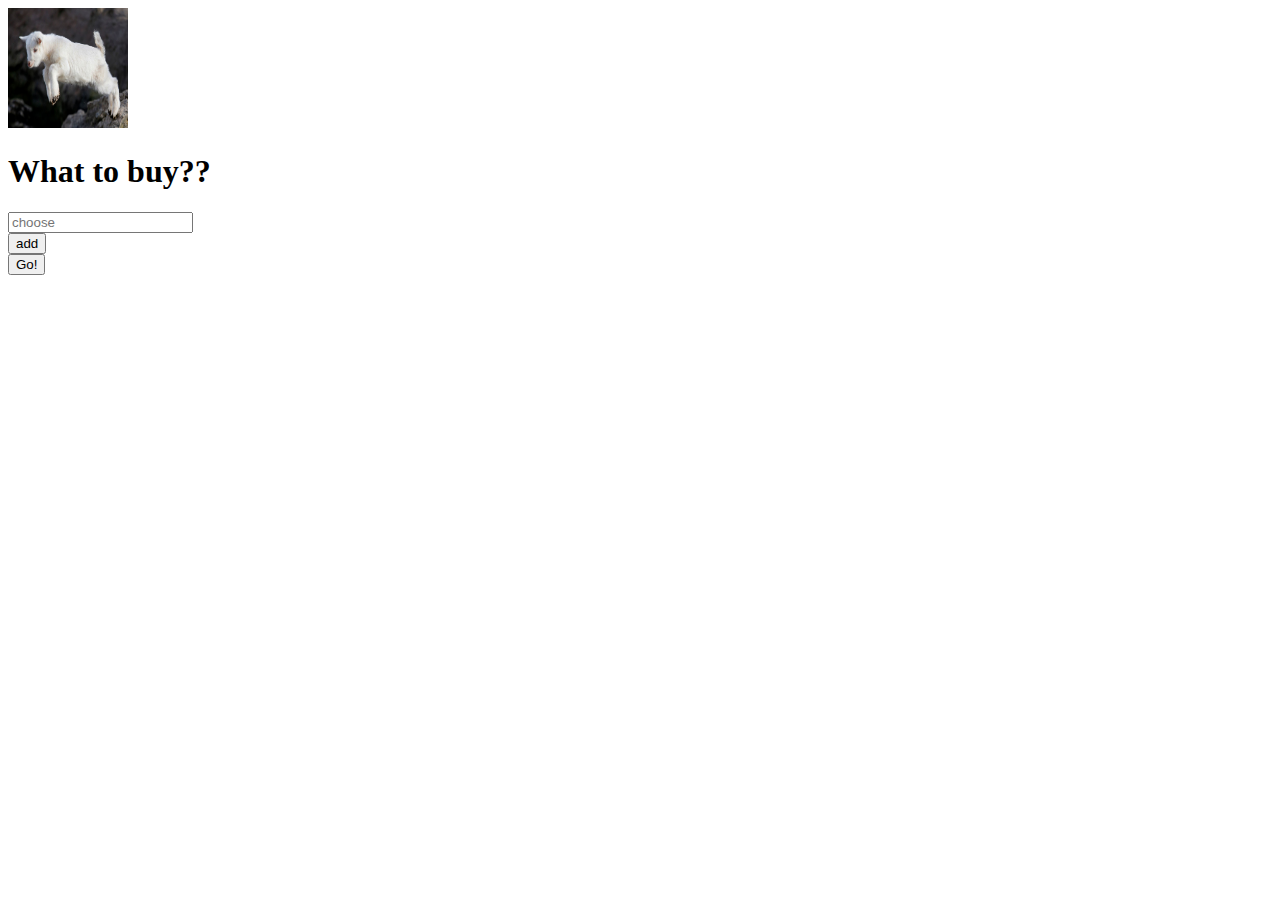
==== index.html @ afcc93d6 "initial commit" ====
<!doctype html>
<html lang=en>
<head>
  <meta charset=utf-8>
  <title>Wettergren</title>
</head>
<body>
  <img src="get.jpeg" height="120" width="120">
  <h1>What to buy??</h1>
  <div>
    <div>
      <input placeholder="choose"></input>
    </div>
    <button>add</button>
  </div>
  <button>Go!</button>
</body>
</html>
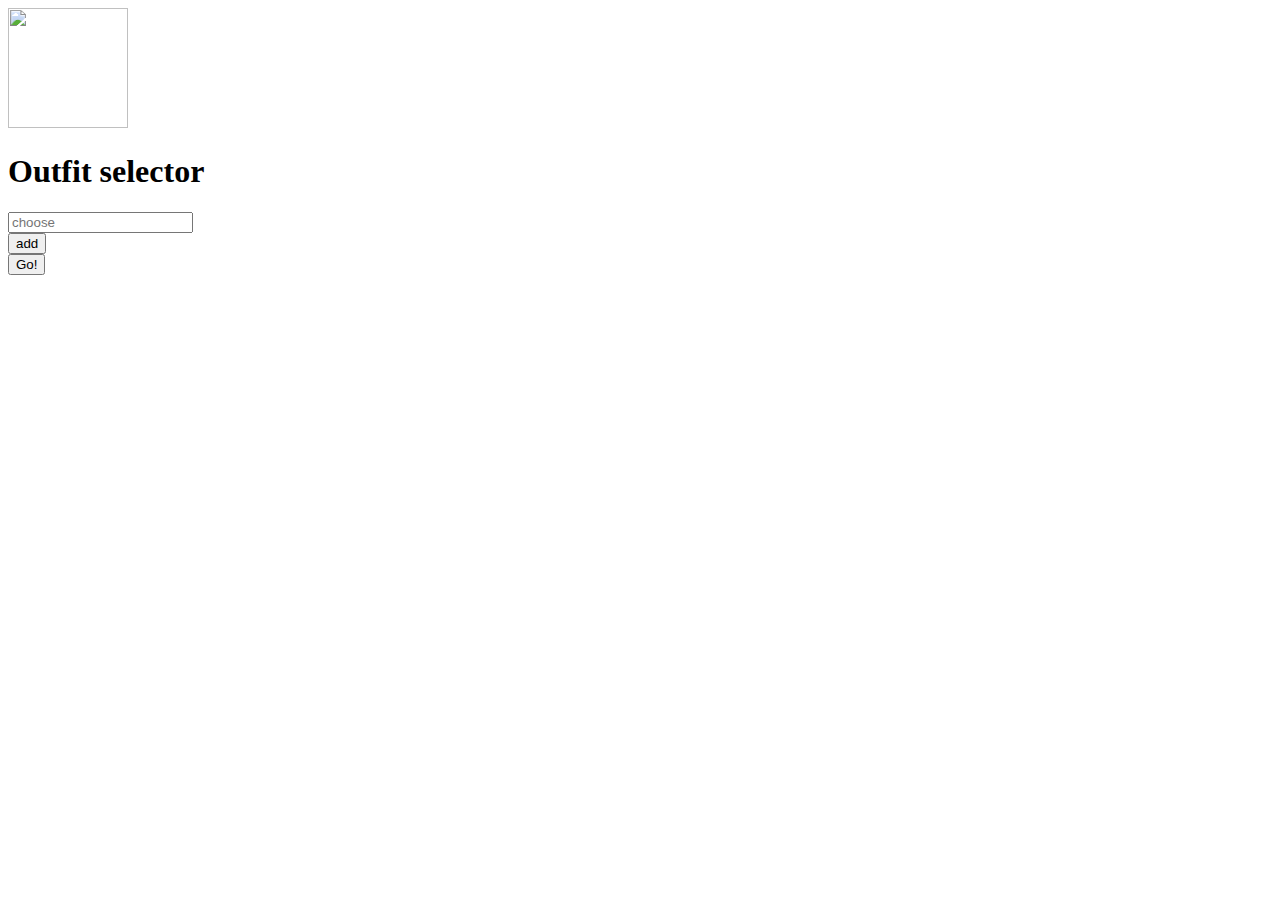
==== commit 2b14d318: "Nytt" ====
--- a/index.html
+++ b/index.html
@@ -5,8 +5,8 @@
   <title>Wettergren</title>
 </head>
 <body>
-  <img src="get.jpeg" height="120" width="120">
-  <h1>What to buy??</h1>
+  <img src="outfit.jpeg" height="120" width="120">
+  <h1>Outfit selector</h1>
   <div>
     <div>
       <input placeholder="choose"></input>
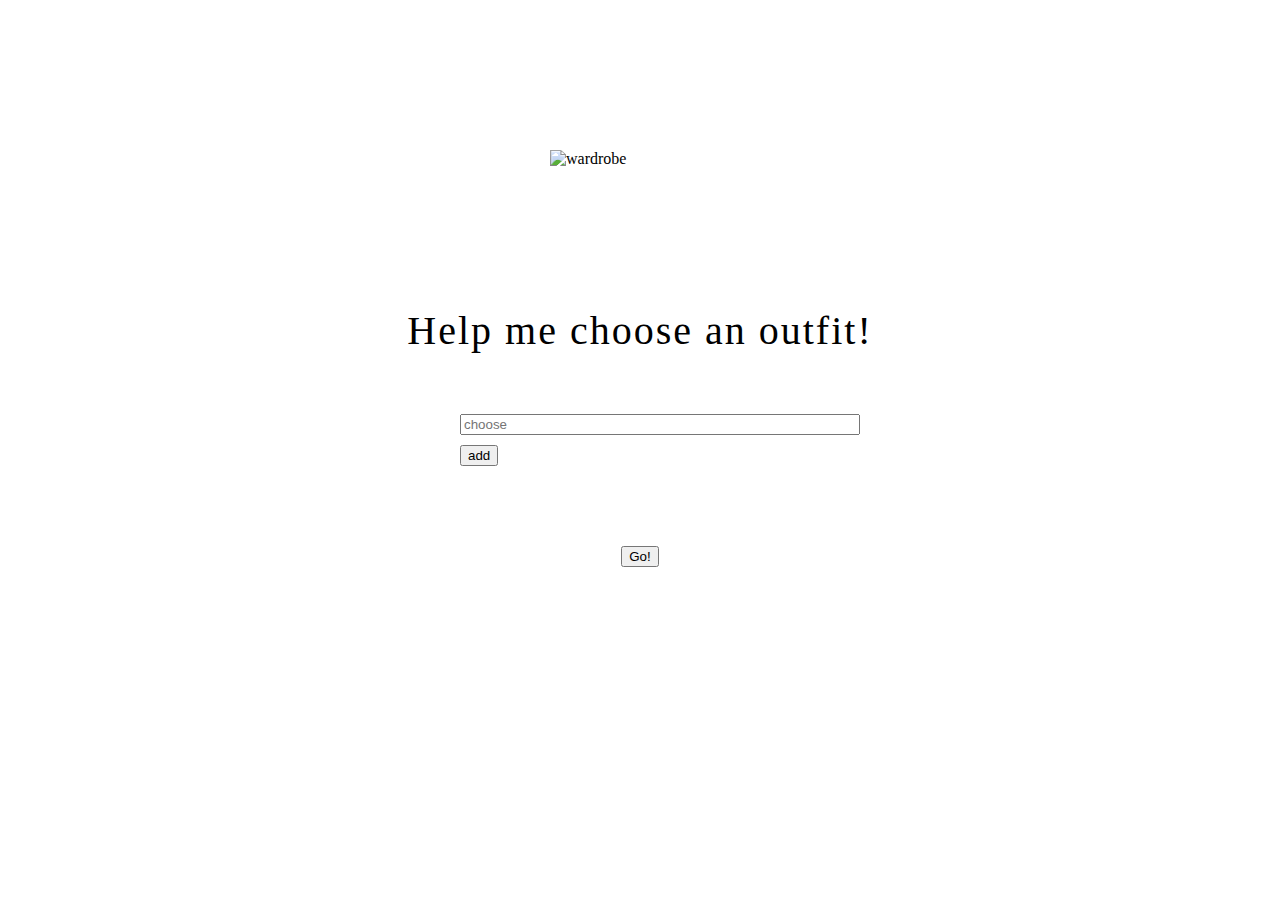
==== commit b448c0af: "Add classes to target elements in CSS" ====
--- a/index.html
+++ b/index.html
@@ -2,16 +2,17 @@
 <html lang=en>
 <head>
   <meta charset=utf-8>
-  <title>Wettergren</title>
+  <title>Help me choose an outfit...</title>
+  <link href="./main.css" rel="stylesheet" type="text/css">
 </head>
 <body>
-  <img src="outfit.jpeg" height="120" width="120">
-  <h1>Outfit selector</h1>
-  <div>
-    <div>
+  <img src="outfit.jpeg" alt="wardrobe" height="130" width="180">
+  <h1>Help me choose an outfit!</h1>
+  <div class="inputSection">
+    <div class="inputs">
       <input placeholder="choose"></input>
     </div>
-    <button>add</button>
+    <button class="addOption">add</button>
   </div>
   <button>Go!</button>
 </body>
--- a/main.css
+++ b/main.css
@@ -0,0 +1,33 @@
+body {
+display: flex;
+flex-direction: column;
+justify-content: center;
+align-items: center;
+margin-top: 150px;
+}
+
+h1 {
+  font-weight: lighter;
+  font-size: 40px;
+  letter-spacing: 2px;
+  margin-bottom: 0px;
+}
+
+.inputSection {
+  margin: 50px 0px 80px 40px;
+  width: 400px;
+}
+
+.inputs {
+  width: inherit;
+  display: flex;
+  flex-direction: column;
+}
+
+input {
+  margin-top: 10px;
+}
+
+.addOption {
+  margin-top: 10px;
+}
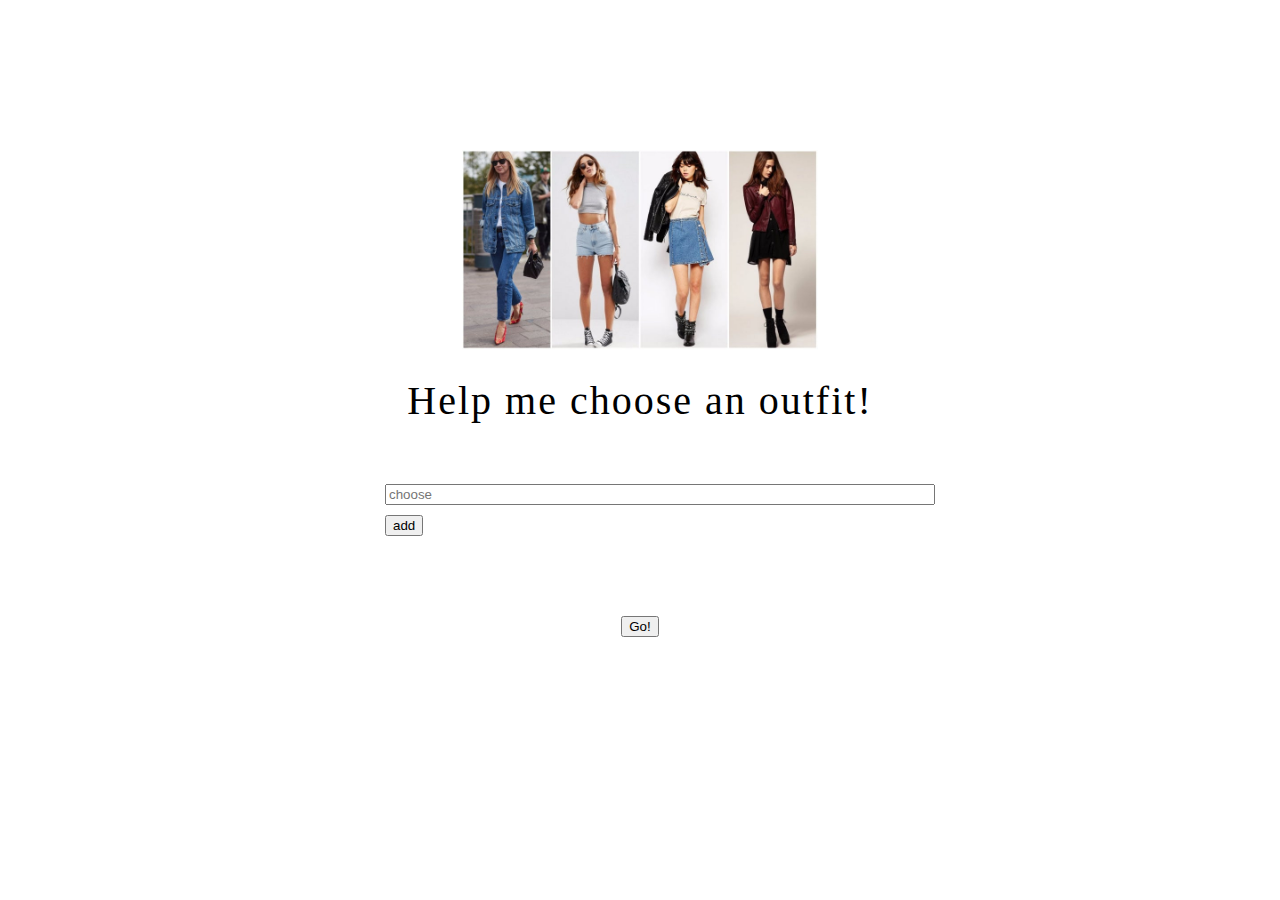
==== commit 81d75576: "Changed pic and size of it" ====
--- a/index.html
+++ b/index.html
@@ -6,7 +6,7 @@
   <link href="./main.css" rel="stylesheet" type="text/css">
 </head>
 <body>
-  <img src="outfit.jpeg" alt="wardrobe" height="130" width="180">
+  <img src="outfit.jpeg" alt="wardrobe" height="200 width="400">
   <h1>Help me choose an outfit!</h1>
   <div class="inputSection">
     <div class="inputs">
--- a/main.css
+++ b/main.css
@@ -15,7 +15,7 @@
 
 .inputSection {
   margin: 50px 0px 80px 40px;
-  width: 400px;
+  width: 550px;
 }
 
 .inputs {
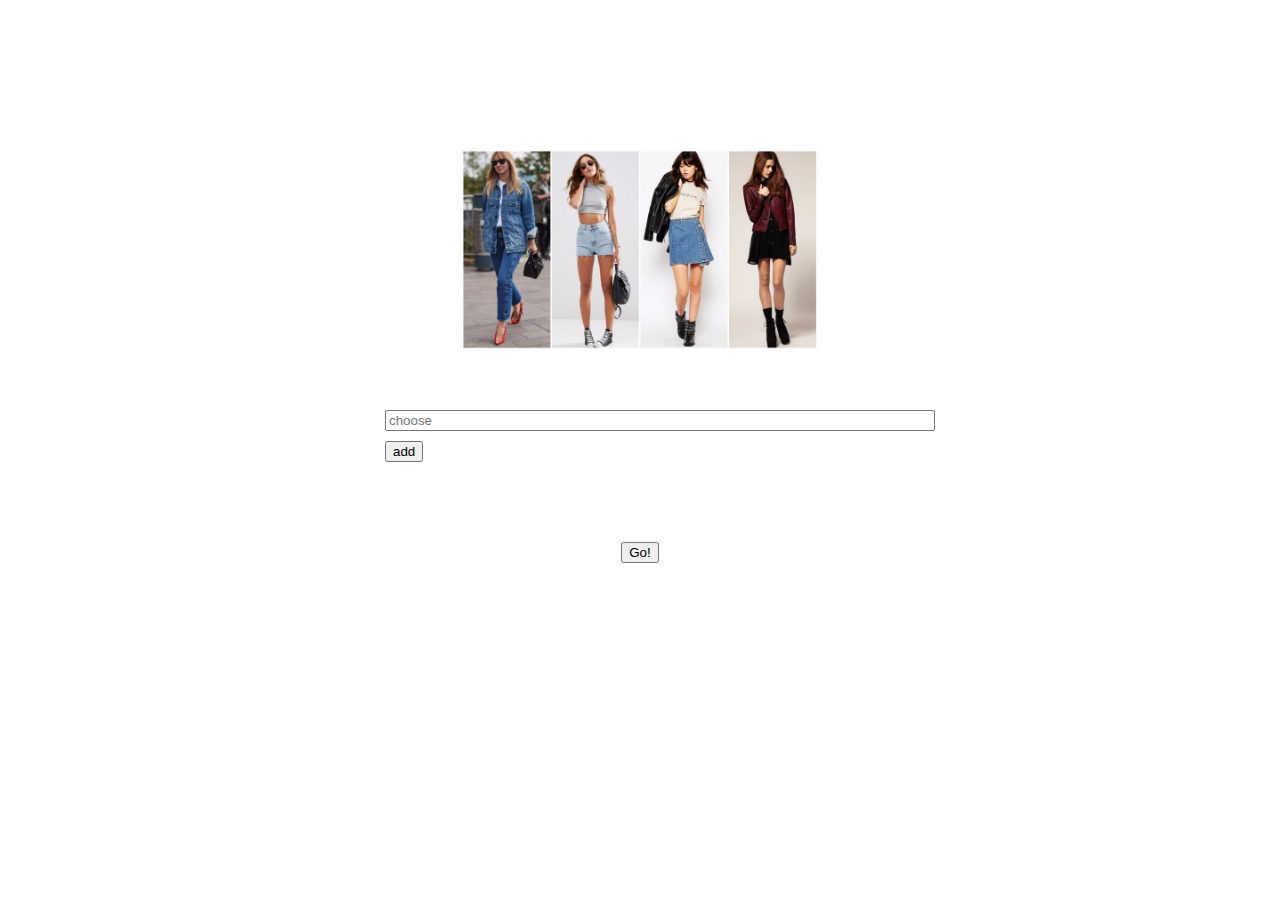
==== commit 466244f5: "Changed name" ====
--- a/index.html
+++ b/index.html
@@ -2,18 +2,31 @@
 <html lang=en>
 <head>
   <meta charset=utf-8>
-  <title>Help me choose an outfit...</title>
+  <title>Help me choose...</title>
   <link href="./main.css" rel="stylesheet" type="text/css">
 </head>
 <body>
   <img src="outfit.jpeg" alt="wardrobe" height="200 width="400">
-  <h1>Help me choose an outfit!</h1>
   <div class="inputSection">
     <div class="inputs">
       <input placeholder="choose"></input>
     </div>
     <button class="addOption">add</button>
   </div>
+  <div class="resultSection"></div>
   <button>Go!</button>
-</body>
+
+  <script src="https://code.jquery.com/jquery-3.2.1.min.js"></script>
+  <script>
+  $(function () {
+    $('.resultSection').hide()
+
+    var add_option = function() {
+      $('.inputs').append('<input></input')
+    }
+
+    $('.addOption').click(add_option)
+  })
+  </script>
+ </body>
 </html>
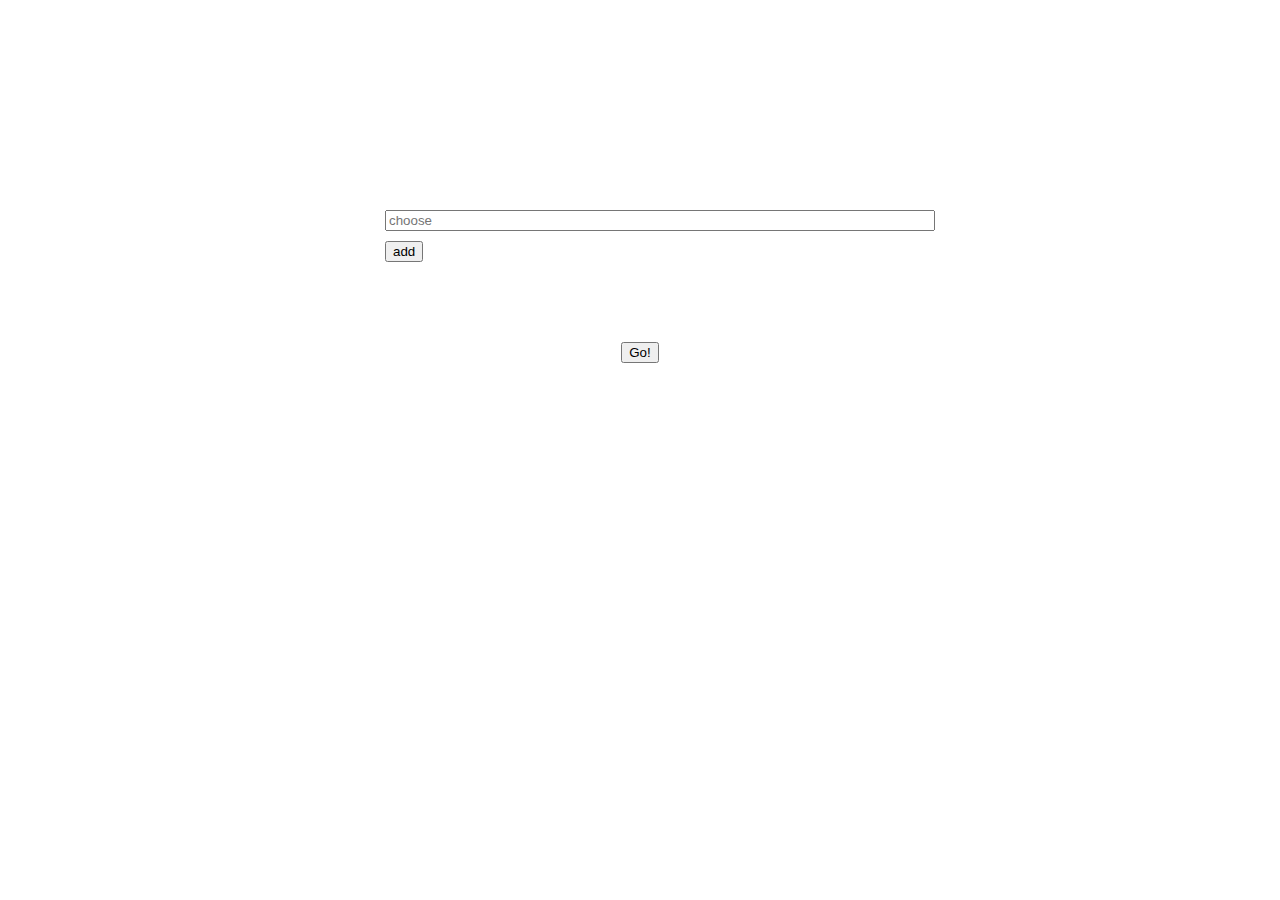
==== commit 28b4f1f3: "Deleted picture" ====
--- a/index.html
+++ b/index.html
@@ -6,7 +6,6 @@
   <link href="./main.css" rel="stylesheet" type="text/css">
 </head>
 <body>
-  <img src="outfit.jpeg" alt="wardrobe" height="200 width="400">
   <div class="inputSection">
     <div class="inputs">
       <input placeholder="choose"></input>
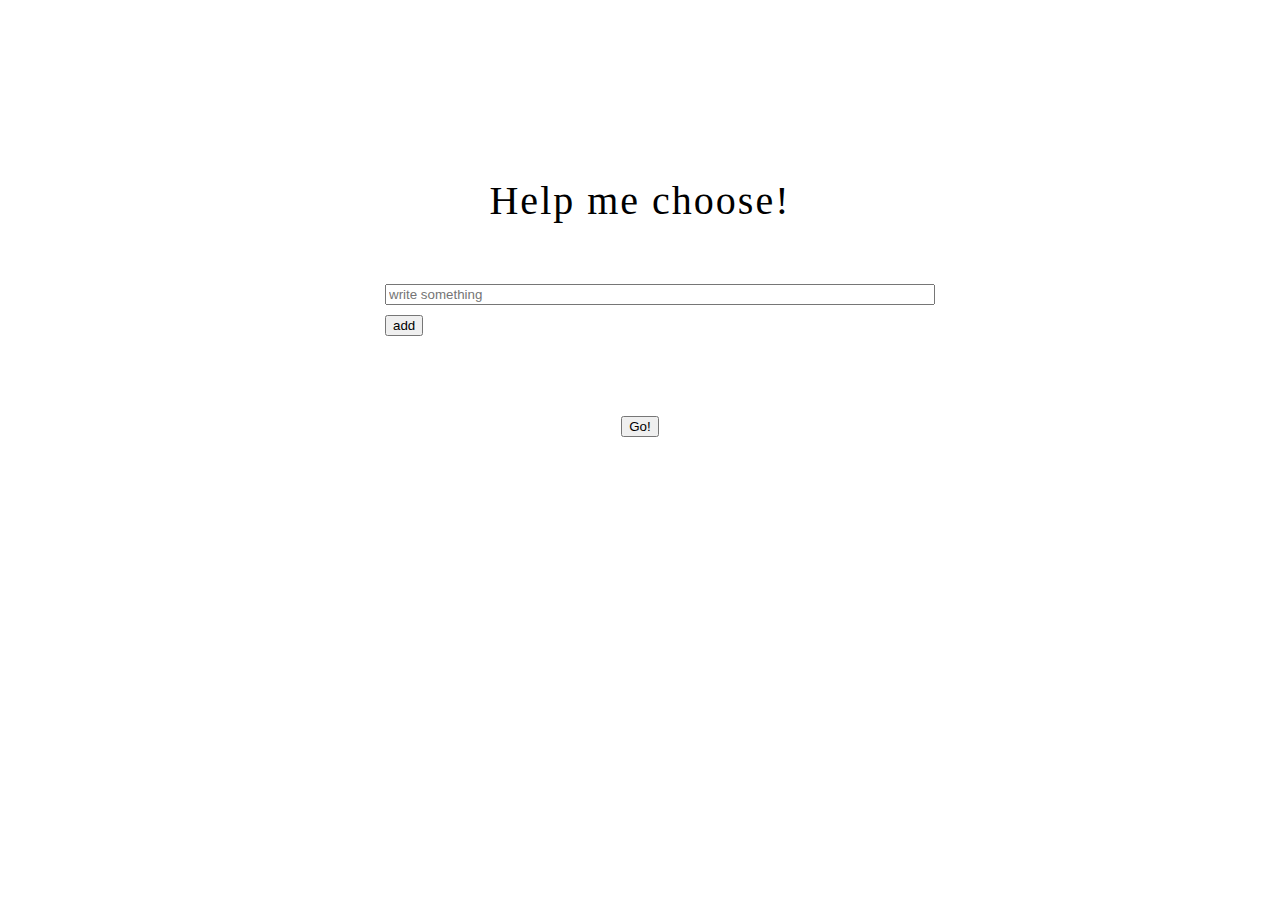
==== commit eda21cc4: "Changed name and placeholder text" ====
--- a/index.html
+++ b/index.html
@@ -6,9 +6,10 @@
   <link href="./main.css" rel="stylesheet" type="text/css">
 </head>
 <body>
+  <h1>Help me choose!</h1>
   <div class="inputSection">
     <div class="inputs">
-      <input placeholder="choose"></input>
+      <input placeholder="write something"></input>
     </div>
     <button class="addOption">add</button>
   </div>
